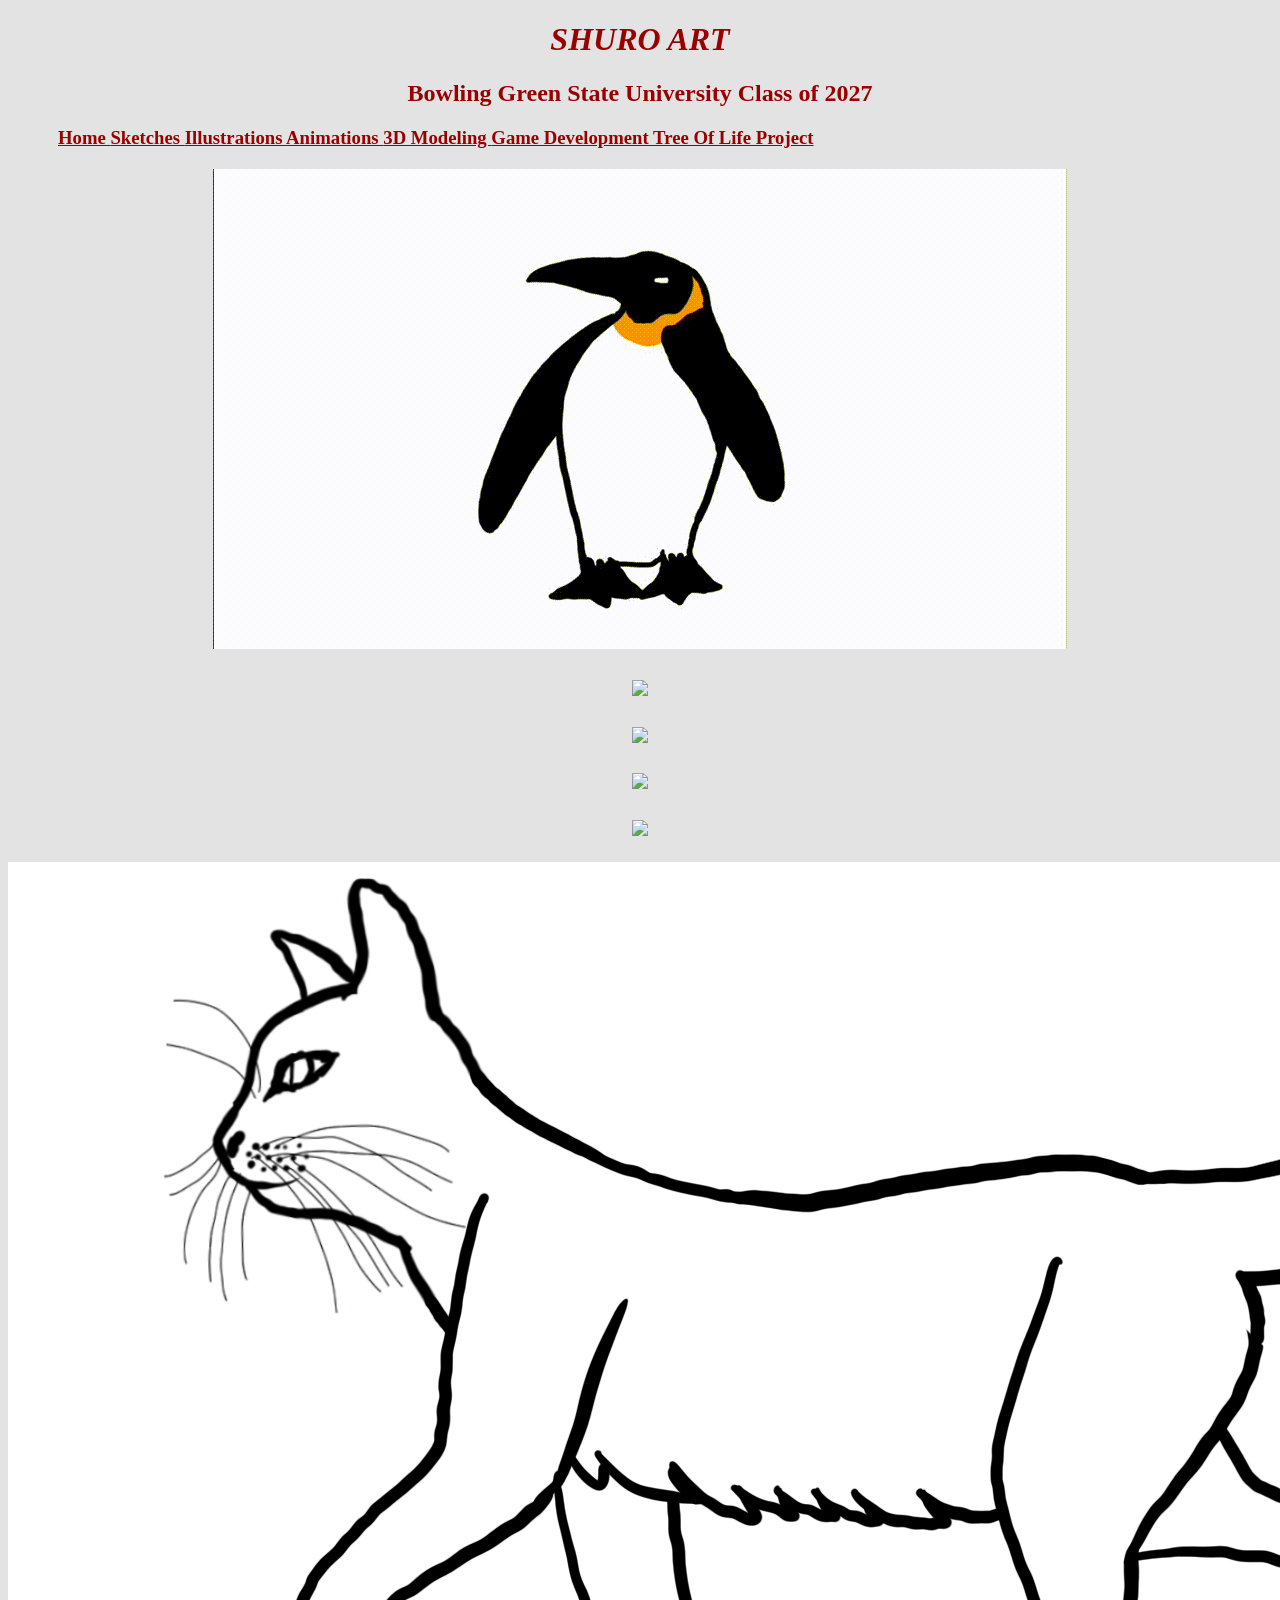
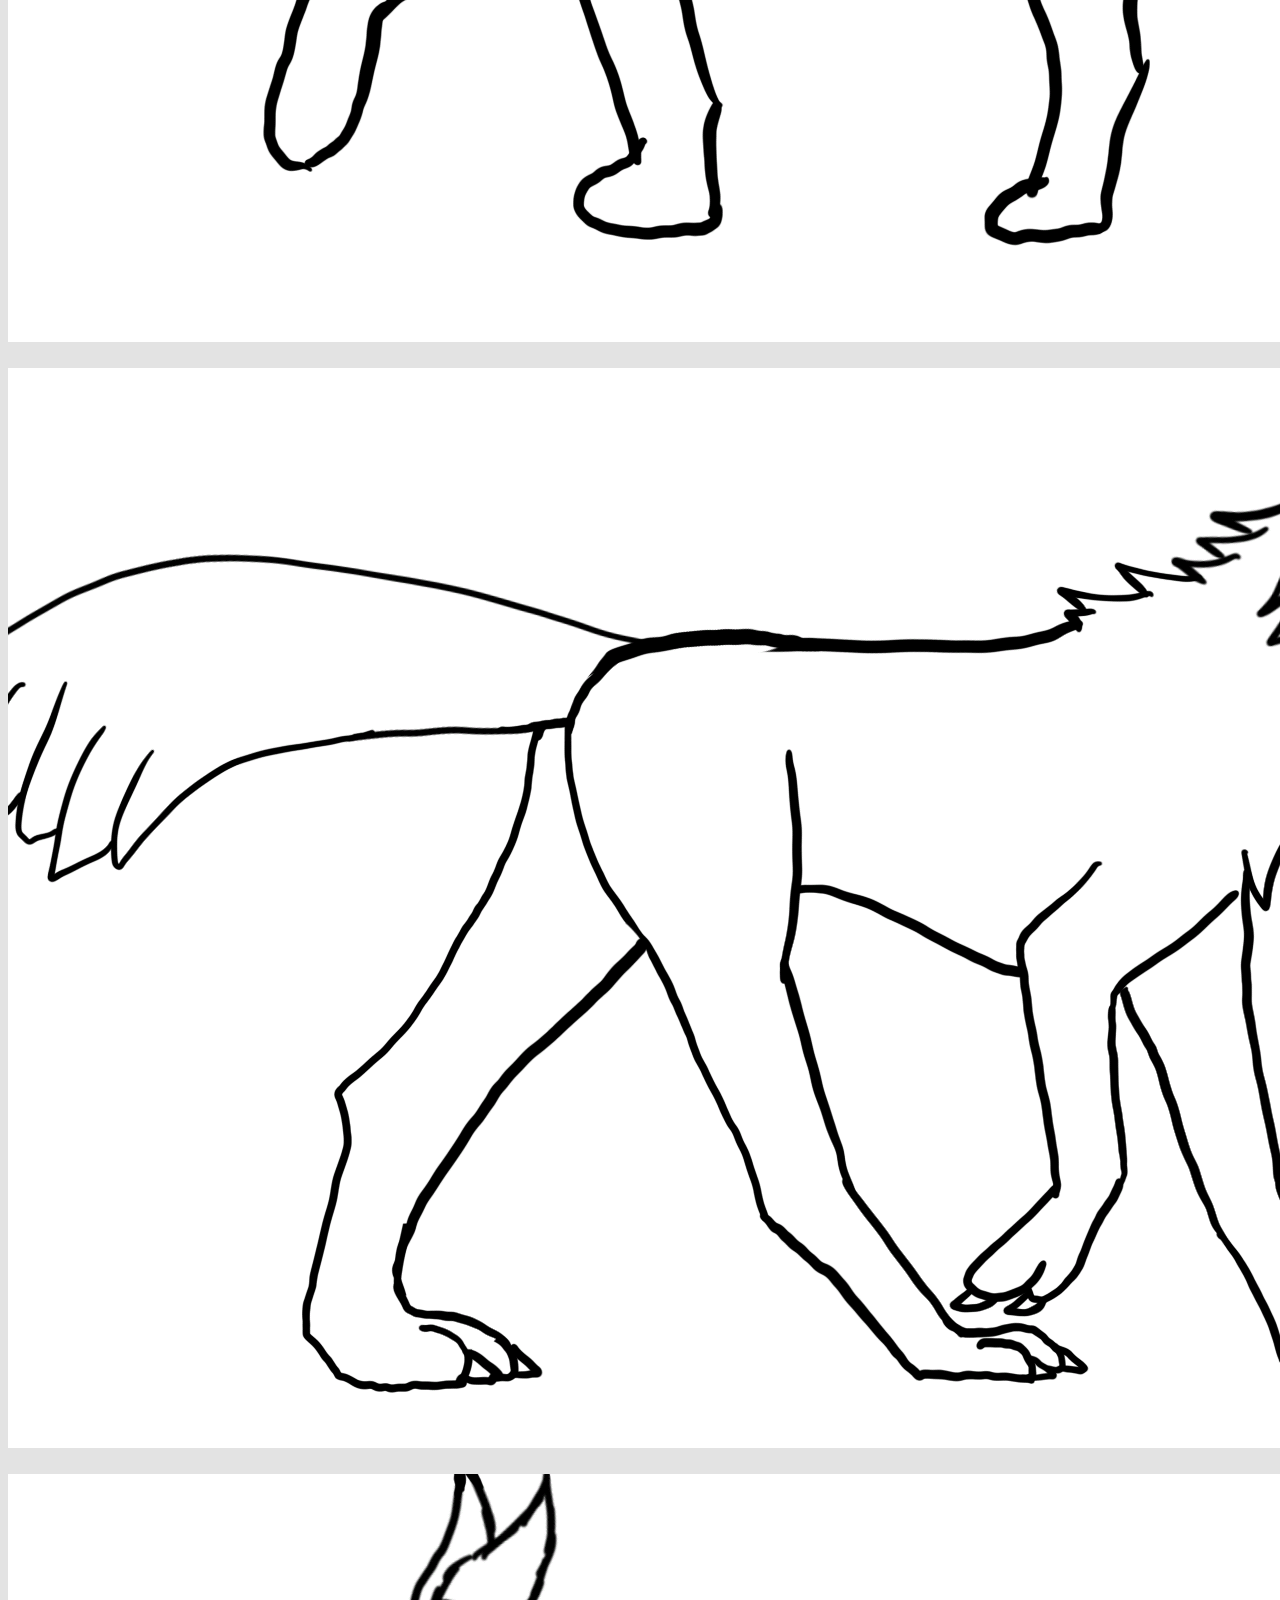
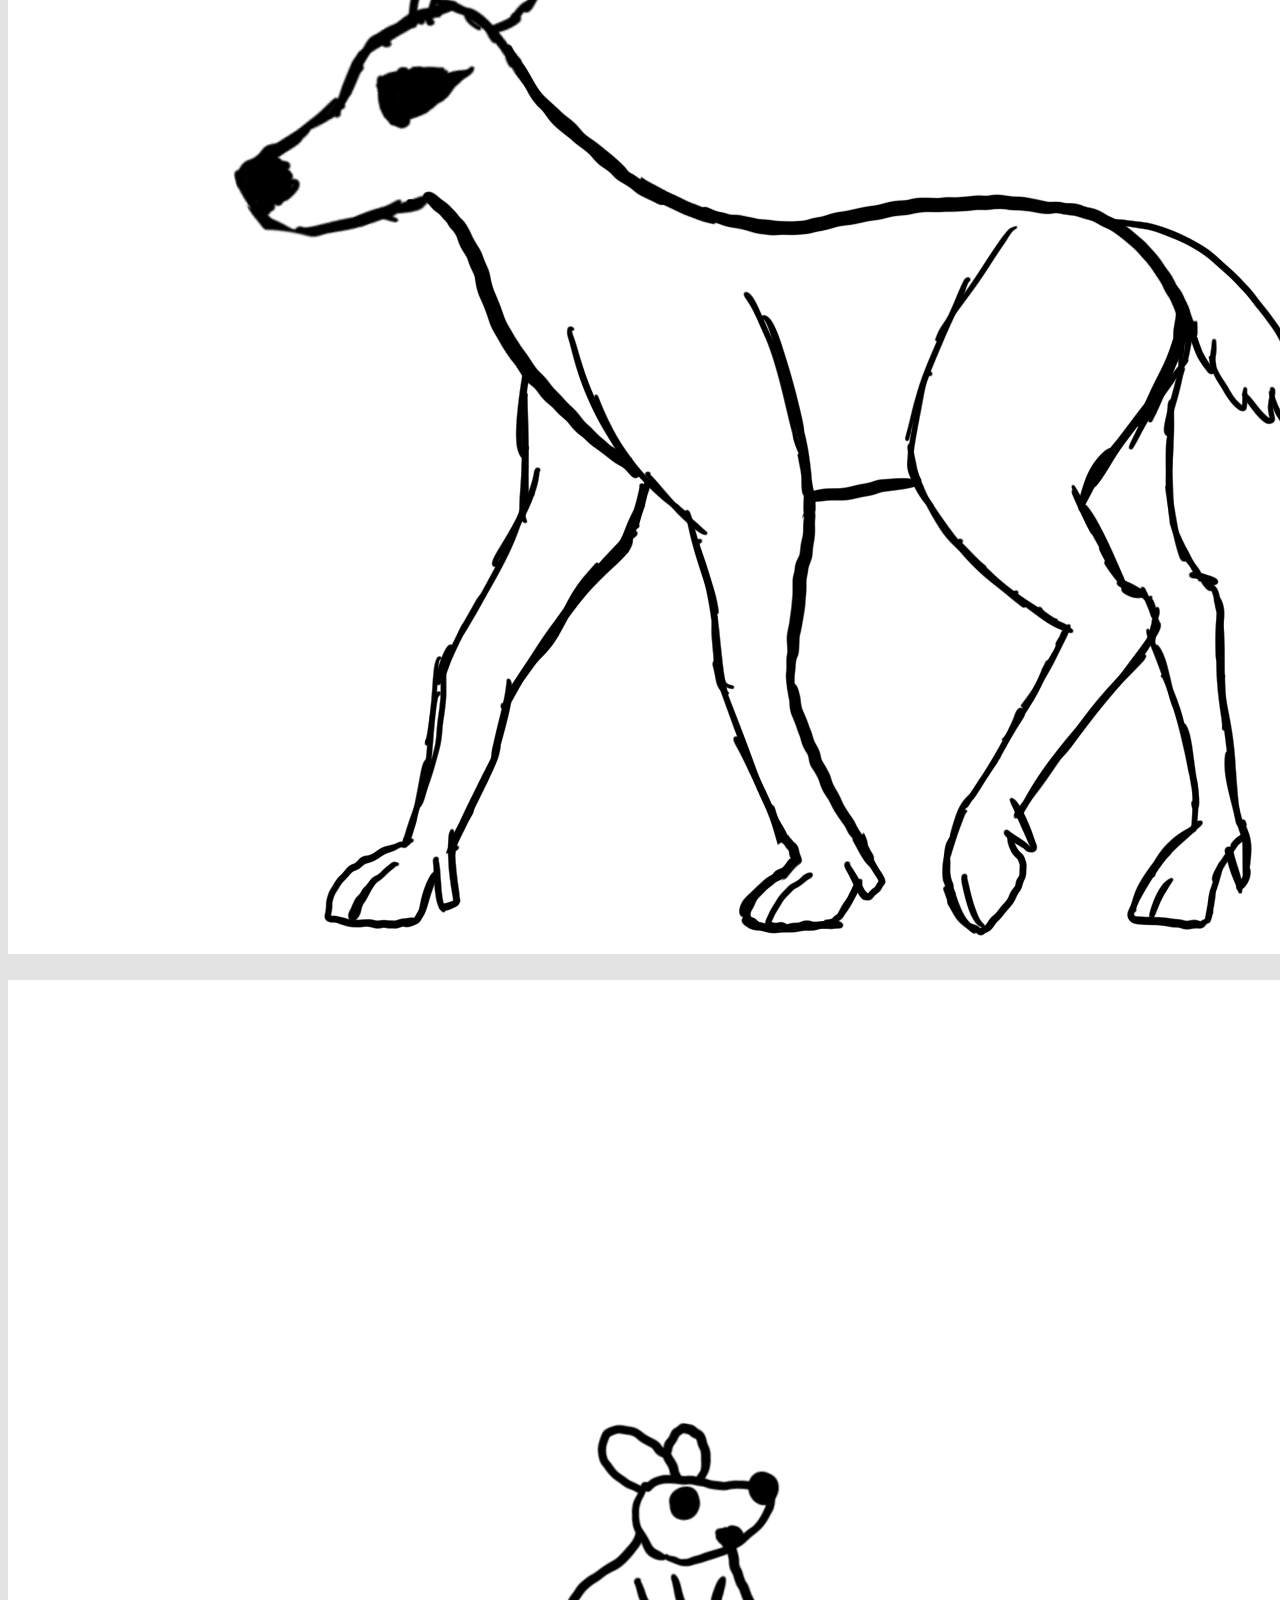
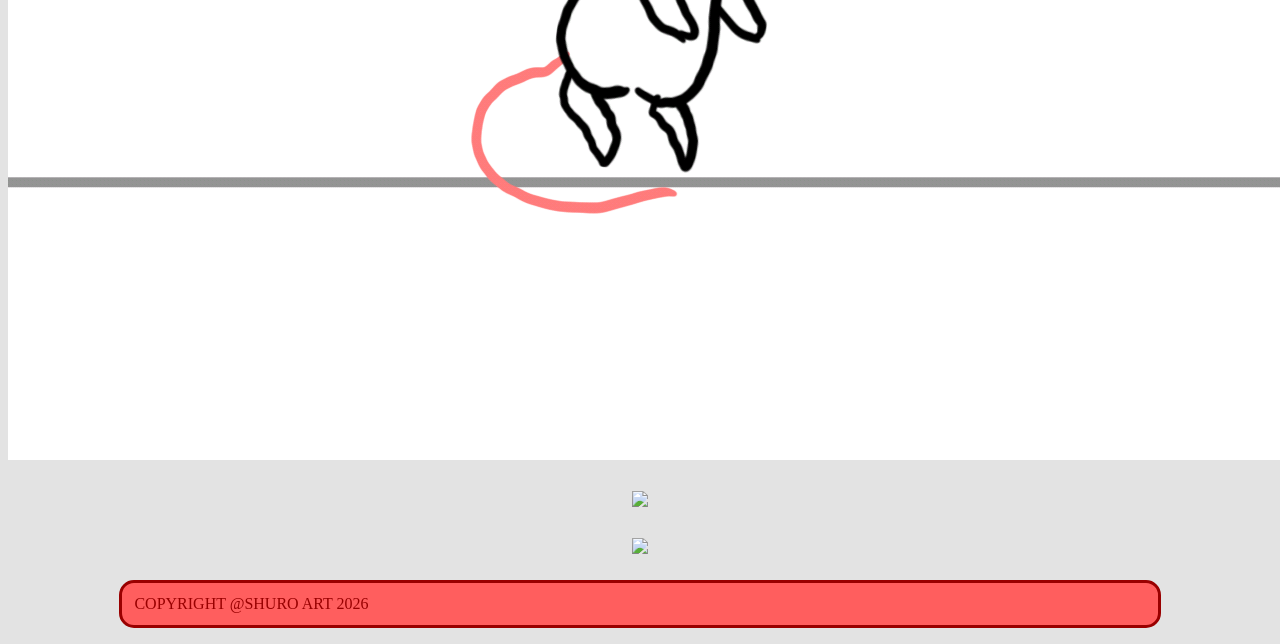
==== animationsPage.html @ 71ee2c8d "Create animationsPage.html" ====
<!doctype html>
<html>
<head>
<meta charset="utf-8">
<title>index</title>
</head>

<body>
	<link rel="stylesheet type="text/css" href="css/anything.css">
	<h1>SHURO ART</h1>
	<h2>Bowling Green State University Class of 2027</h2>
	<h3><a href="index.html">Home   </a><a href="sketchesPage.html">Sketches   </a><a href="illustrationsPage.html">Illustrations   </a><a href="animationsPage.html">Animations   </a><a href="modelingPage.html">3D Modeling   </a><a href="gameDevPage.html">Game Development   </a><a href="treeOfLifePage.html">Tree Of Life Project   </a></h3>
	<h2><img src="anim0.gif"></h2>
  <h2><img src="anim1.mov"></h2>
  <h2><img src="anim2.mov"></h2>
  <h2><img src="anim3.mov"></h2>
  <h2><img src="anim4.mov"></h2>
  <h2><img src="anim5.gif"></h2>
  <h2><img src="anim6.gif"></h2>
  <h2><img src="anim7.gif"></h2>
  <h2><img src="anim8.gif"></h2>
  <h2><img src="anim9.mov"></h2>
  <h2><img src="anim10.mov"></h2>
	<p>COPYRIGHT @SHURO ART 2026</p>
	

</body>
</html>
---- css/anything.css ----
body{background-color:#E3E3E3
}
@font-face {
    font-family: 'tech';
    src: url('shareTechMonoRegular.ttf');
}
h1{color:#990000;
text-align:center;
font-size:40;
font-family: 'tech';
font-weight: Bold;
font-style: italic;
}
.pics {
    display: block;
    margin-left: auto;
    margin-right: auto;
}
h2{color:#990000;
    font-size:50;
    font-family: 'tech';
    text-align:center;
    padding:0px;
    }
h3{color:#990000;
    margin-left:50px;
    font-size:30;
    font-family: 'tech';
    }
p{background-color:#FF5E5E;
    width:85%;
    padding:12px;
    border-style: solid;
    border-radius: 15px;
    color:#990000;
    display: block;
    margin-left: auto;
    margin-right: auto;
    width:80%;
    font-size:30;
    font-family: 'tech';
}
li{color:#990000;
    margin-left:25px;
    font-size:15;
    font-family: 'tech';
}
a{color:#990000;}
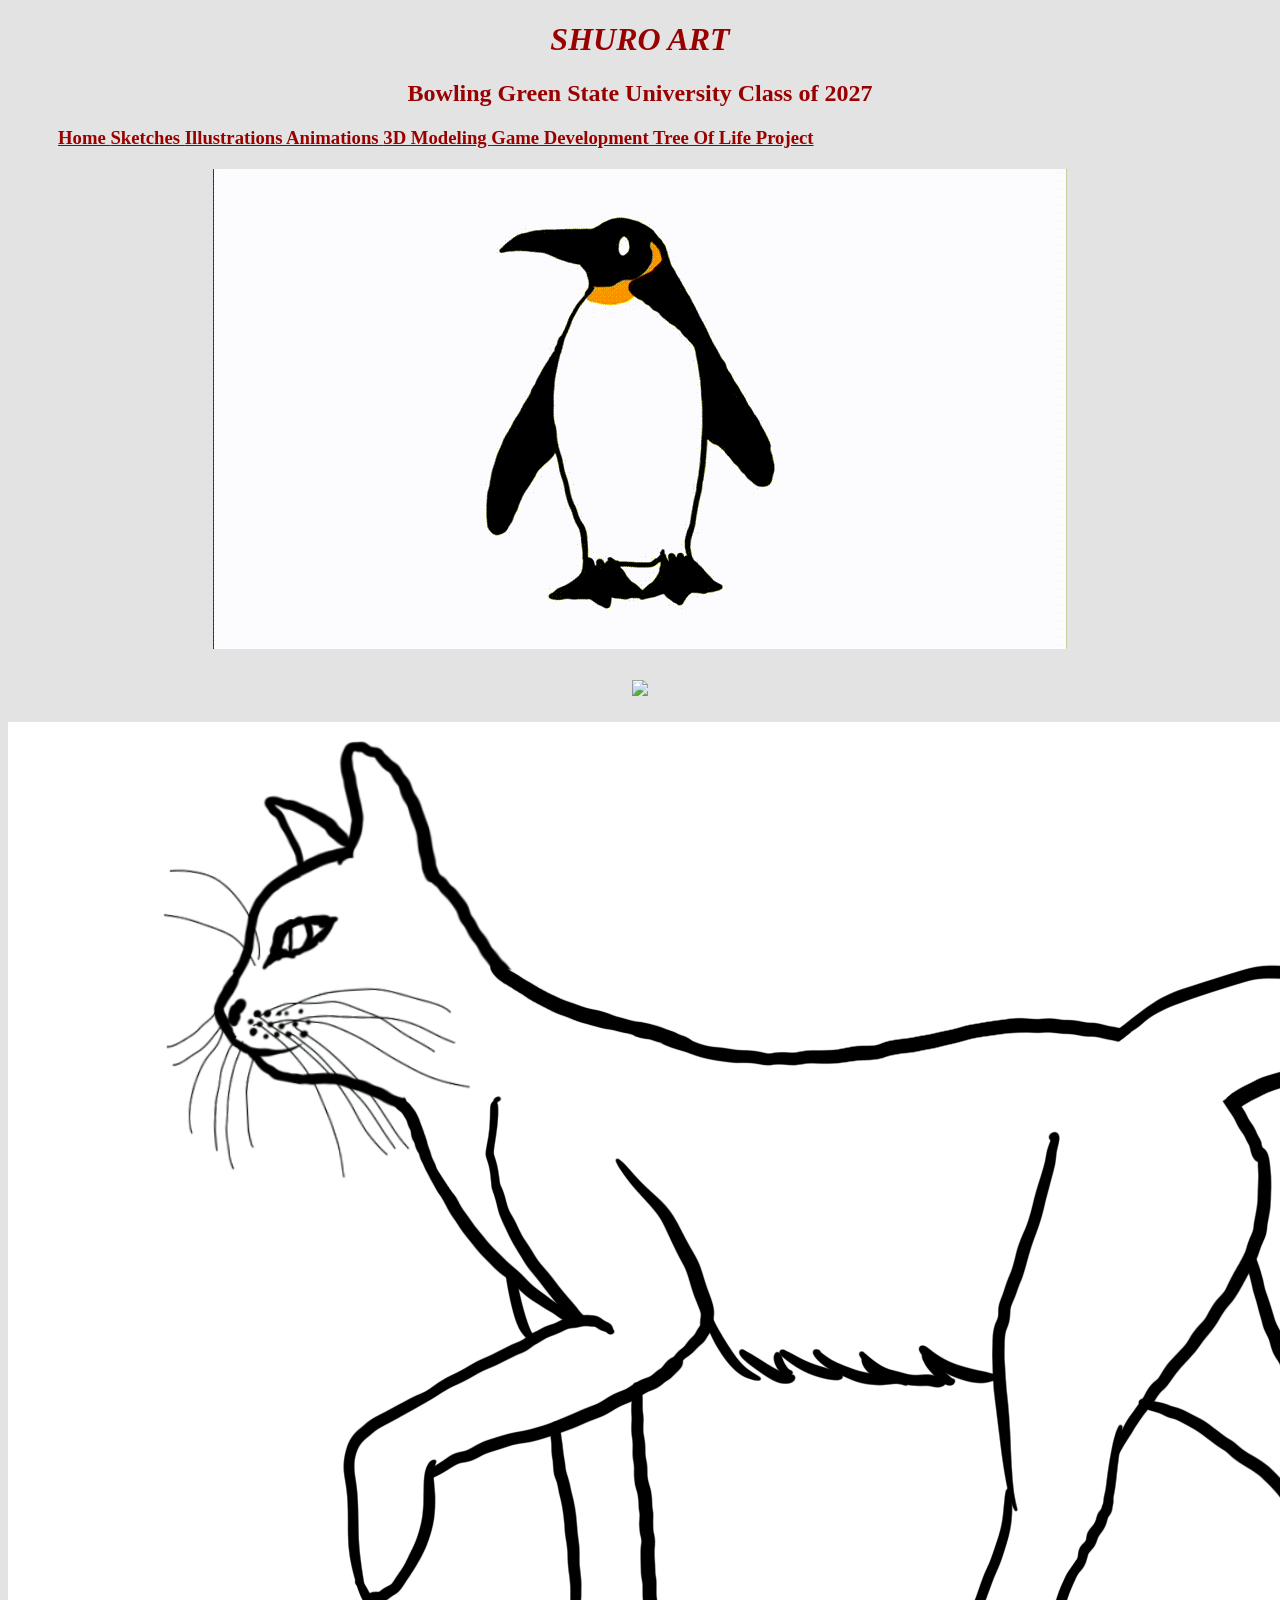
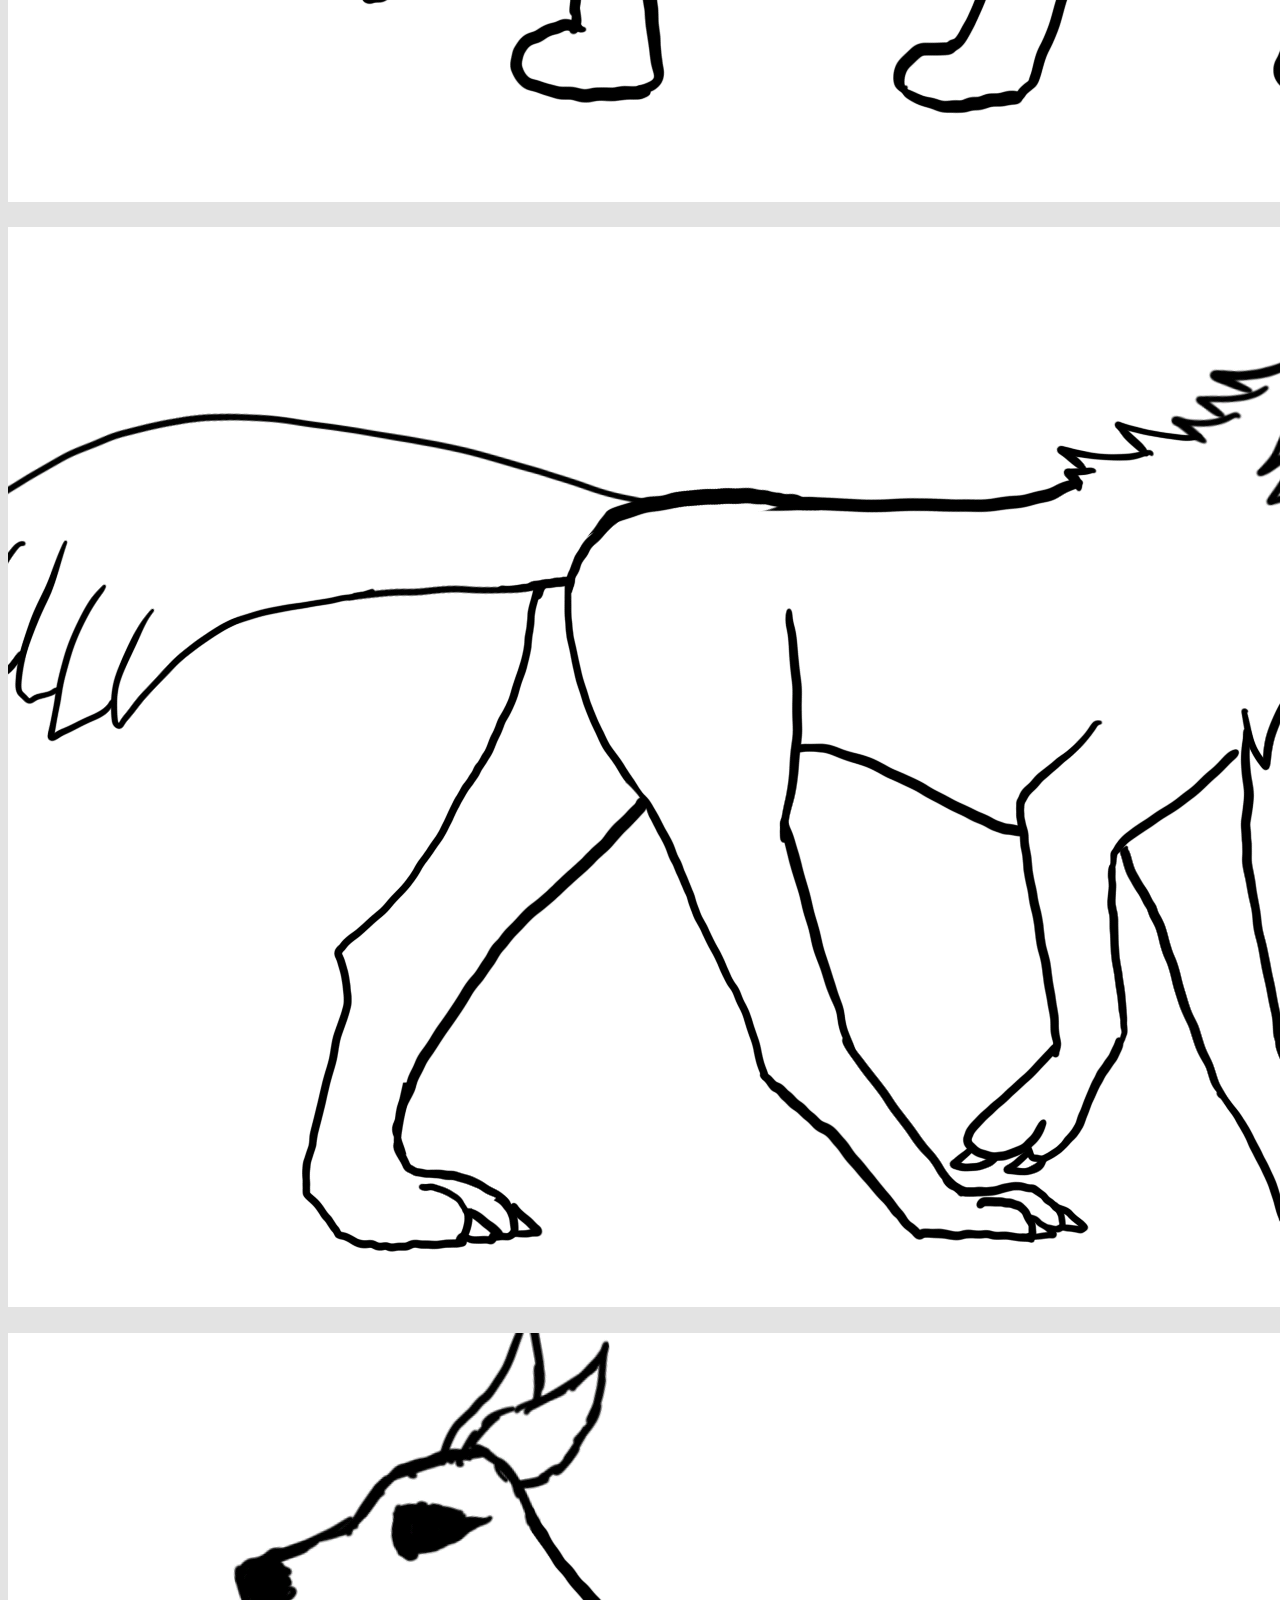
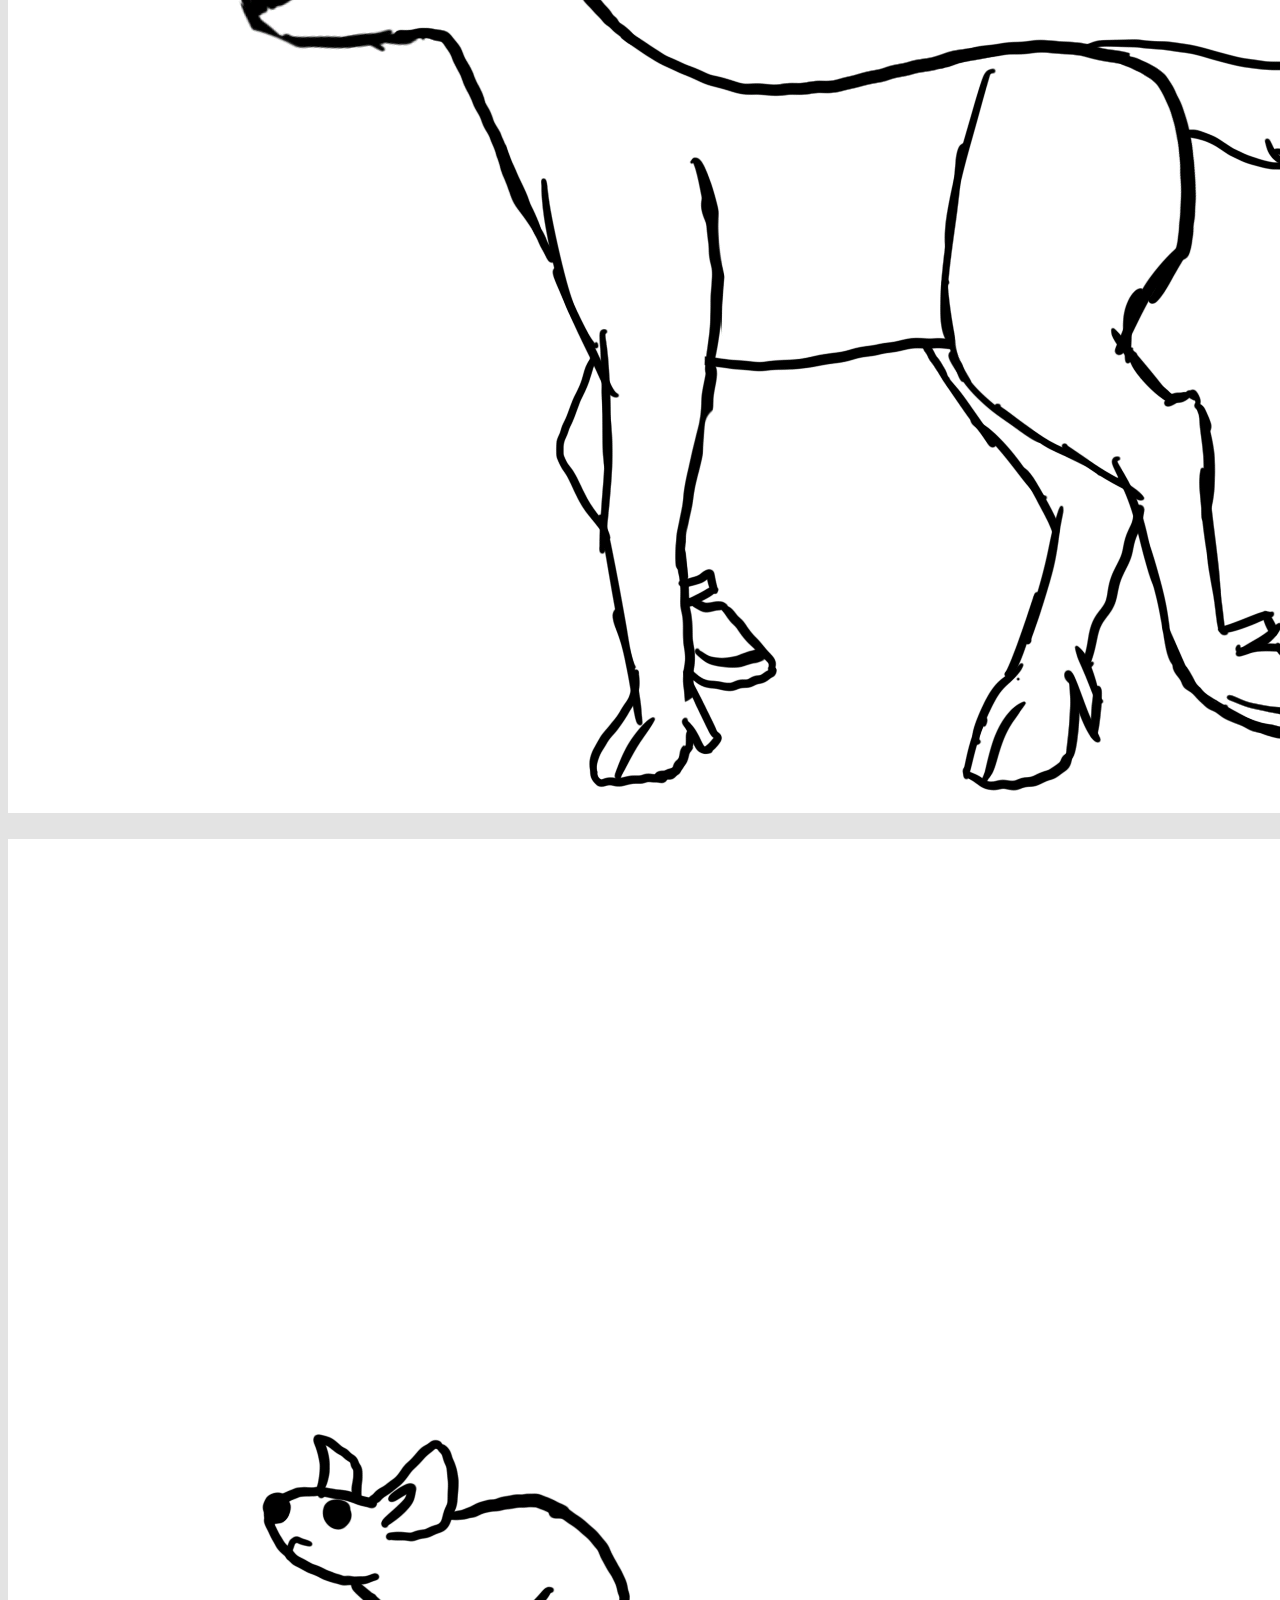
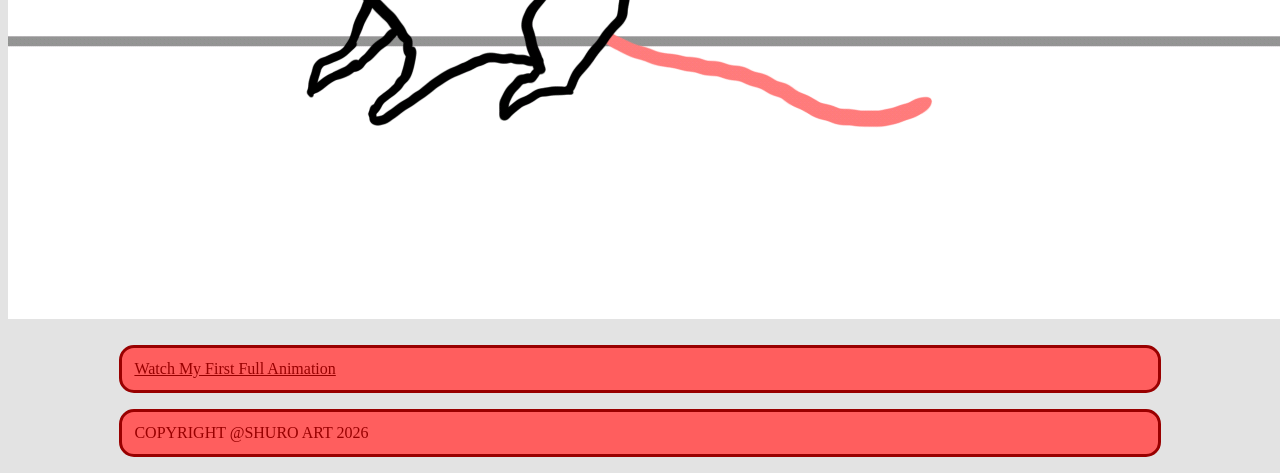
==== commit 84d59802: "Update animationsPage.html" ====
--- a/animationsPage.html
+++ b/animationsPage.html
@@ -12,15 +12,11 @@
 	<h3><a href="index.html">Home   </a><a href="sketchesPage.html">Sketches   </a><a href="illustrationsPage.html">Illustrations   </a><a href="animationsPage.html">Animations   </a><a href="modelingPage.html">3D Modeling   </a><a href="gameDevPage.html">Game Development   </a><a href="treeOfLifePage.html">Tree Of Life Project   </a></h3>
 	<h2><img src="anim0.gif"></h2>
   <h2><img src="anim1.mov"></h2>
-  <h2><img src="anim2.mov"></h2>
-  <h2><img src="anim3.mov"></h2>
-  <h2><img src="anim4.mov"></h2>
   <h2><img src="anim5.gif"></h2>
   <h2><img src="anim6.gif"></h2>
   <h2><img src="anim7.gif"></h2>
   <h2><img src="anim8.gif"></h2>
-  <h2><img src="anim9.mov"></h2>
-  <h2><img src="anim10.mov"></h2>
+	<p><a href="https://youtu.be/rYtO_wee2Rk">Watch My First Full Animation   </a></p>
 	<p>COPYRIGHT @SHURO ART 2026</p>
 	
 
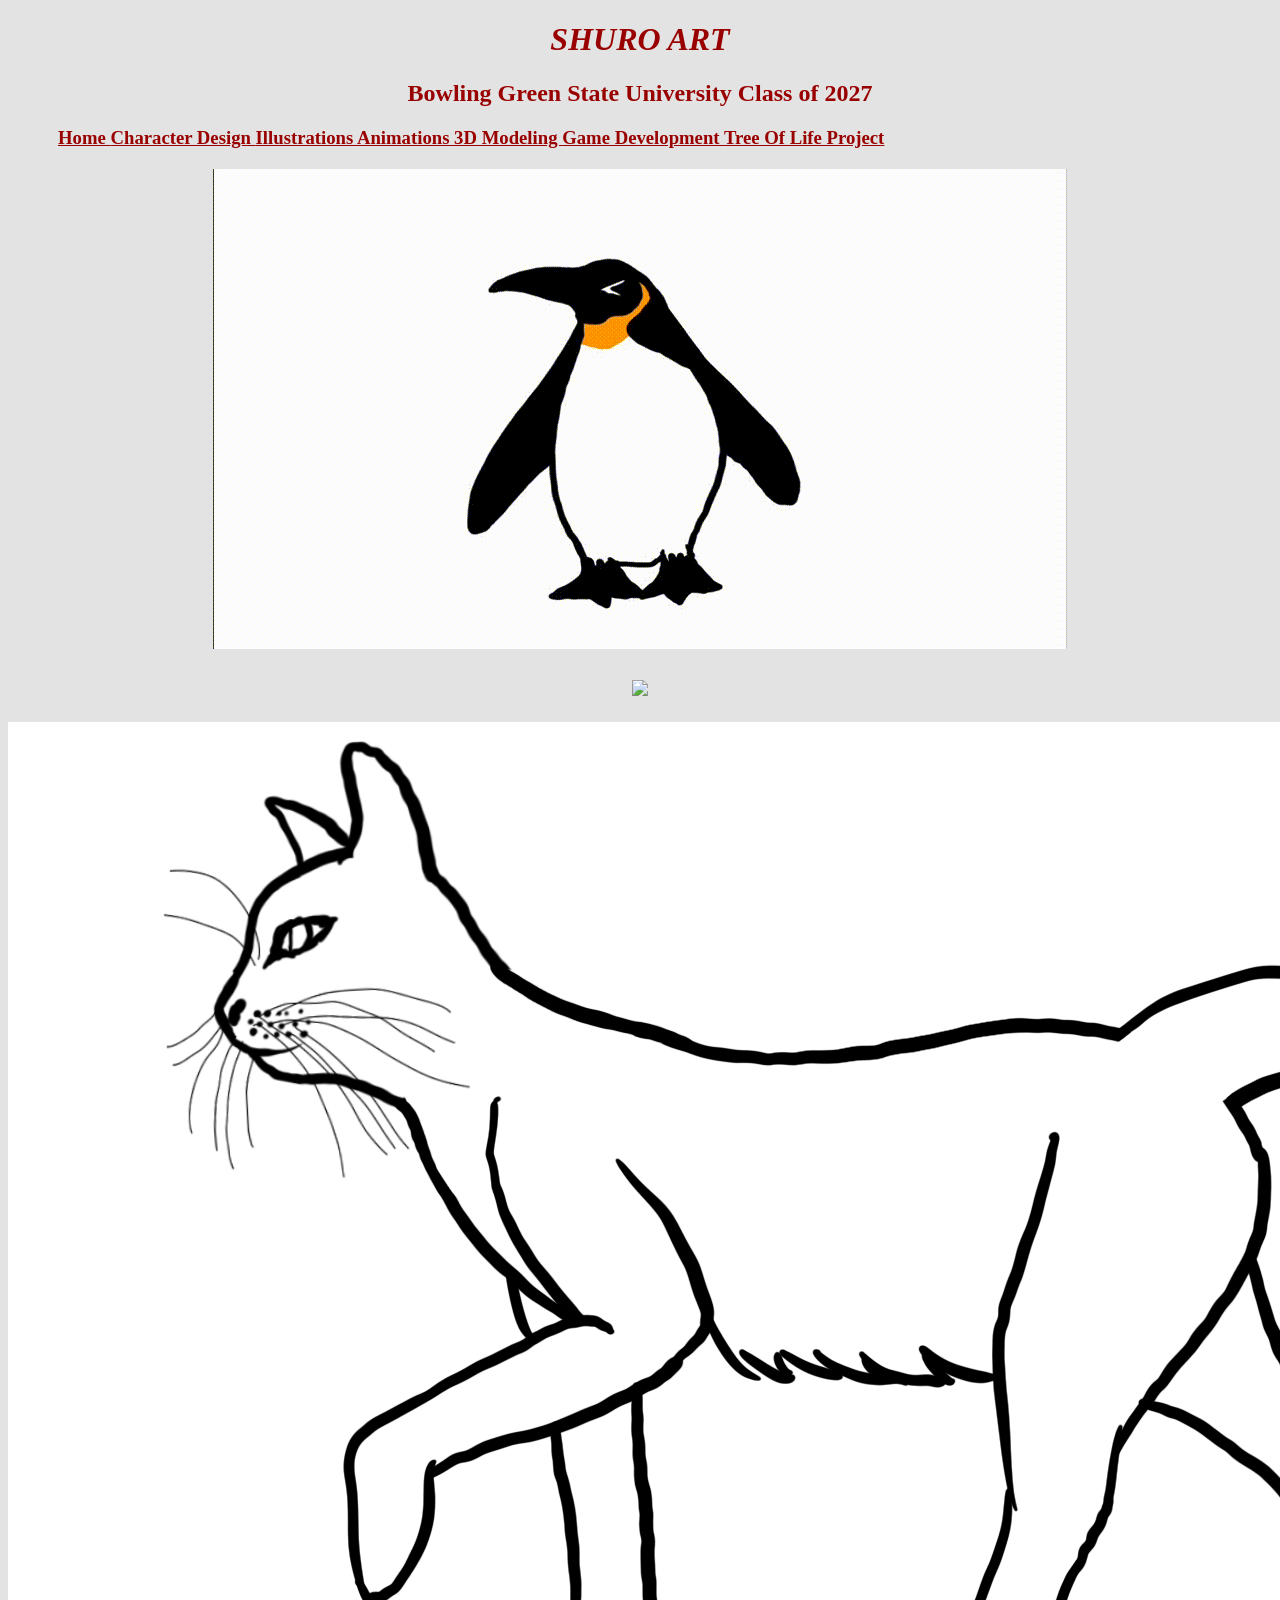
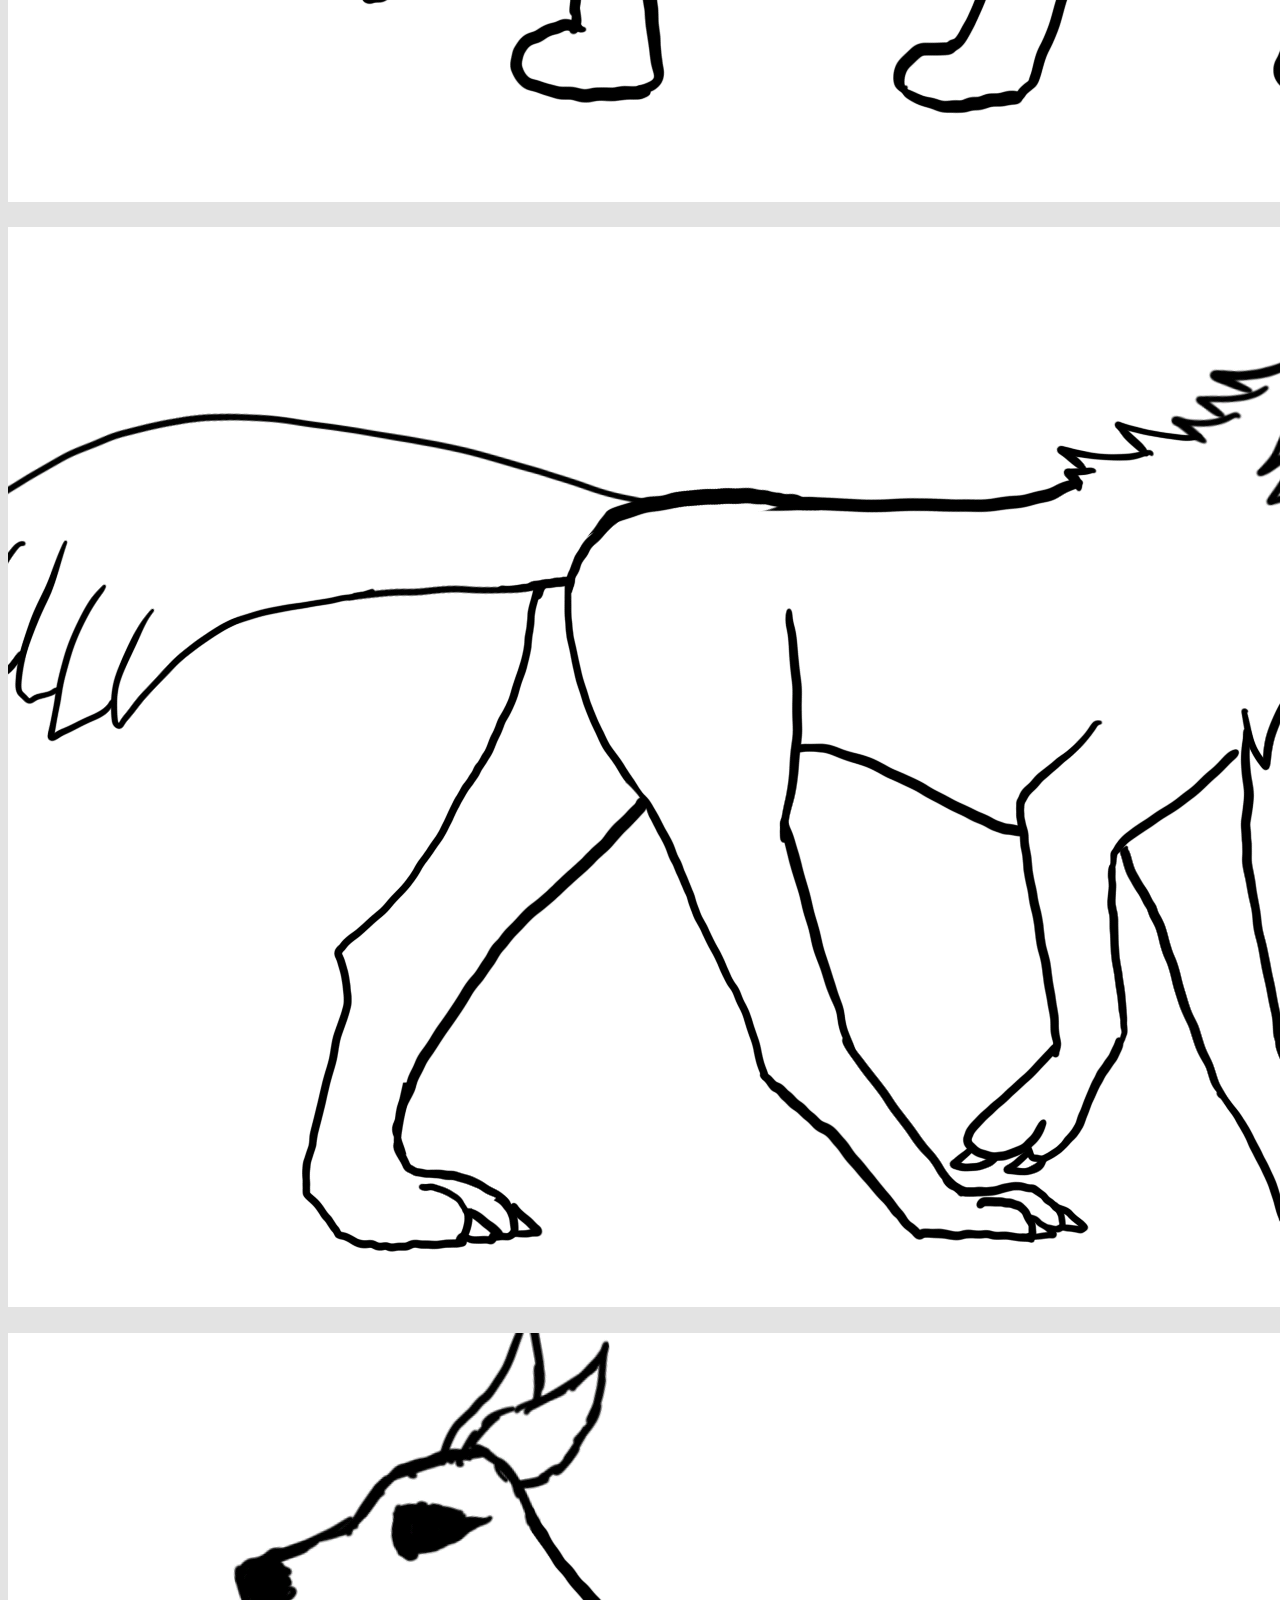
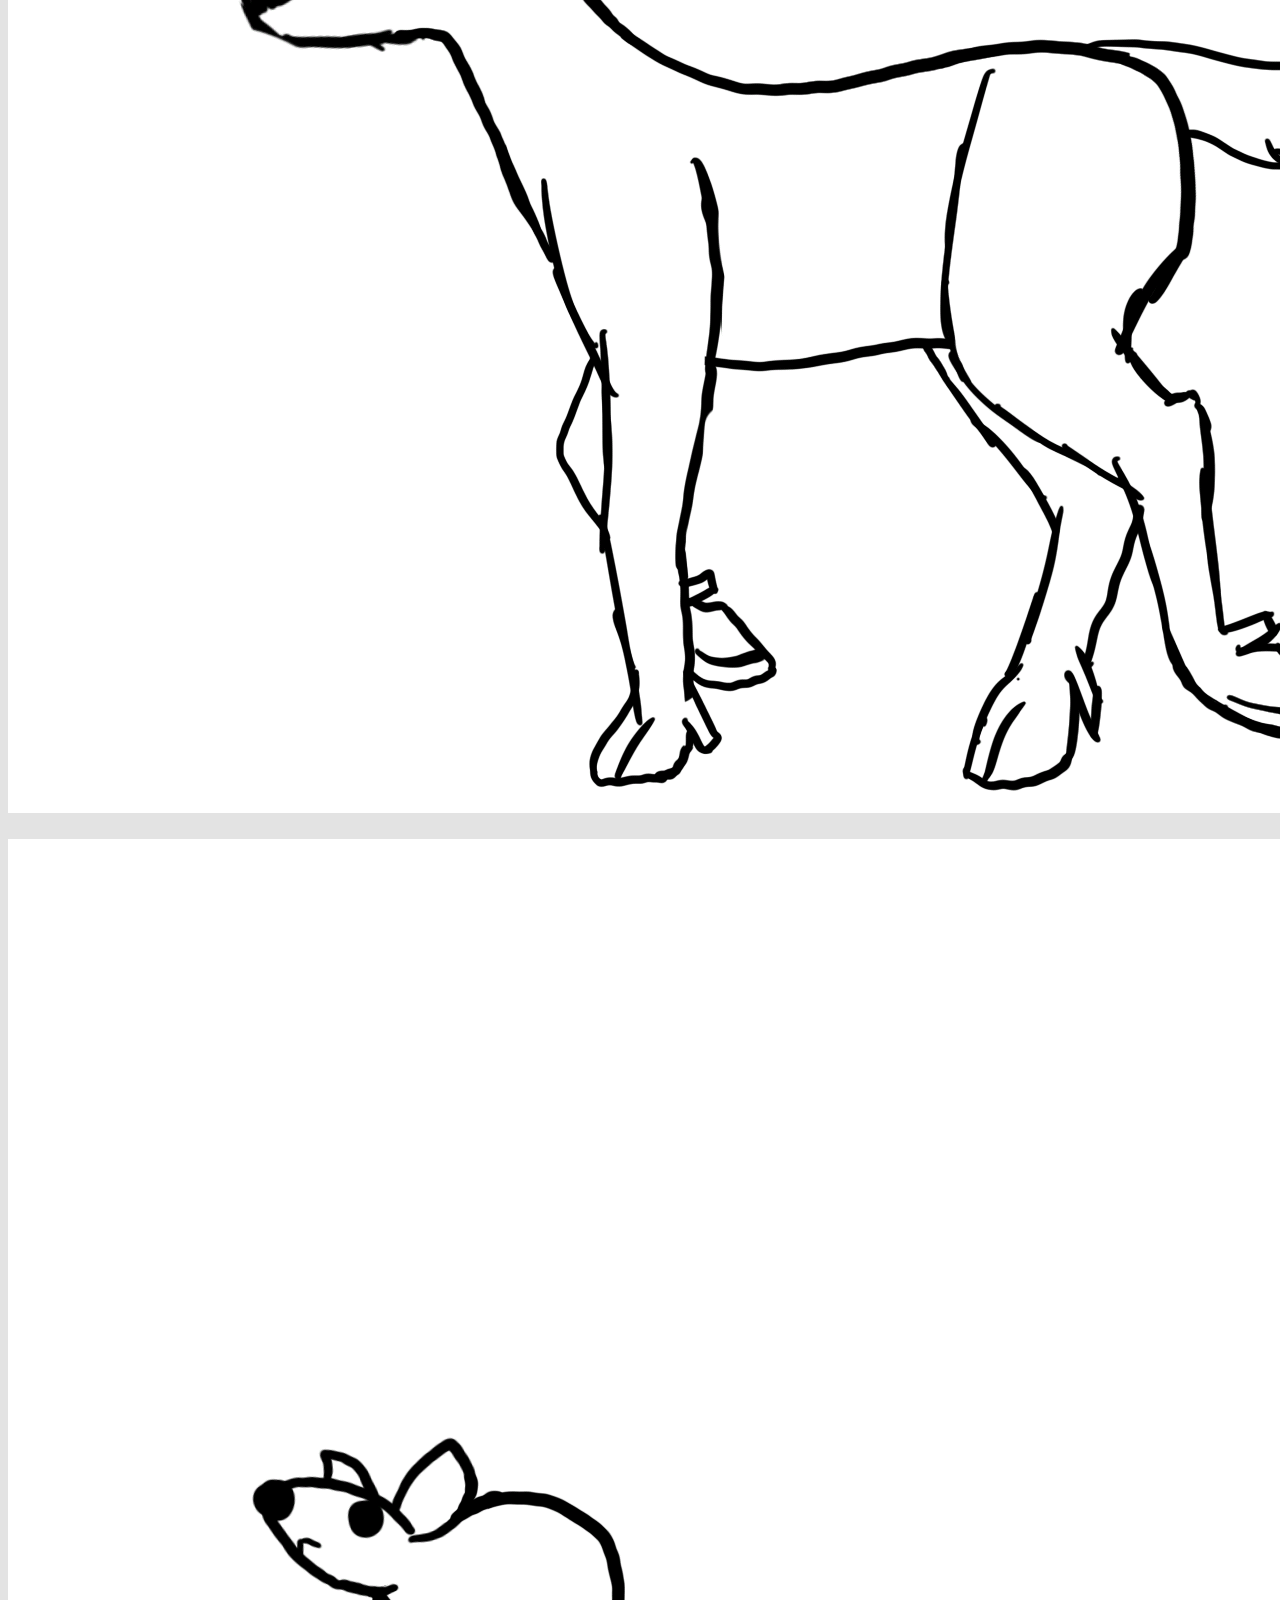
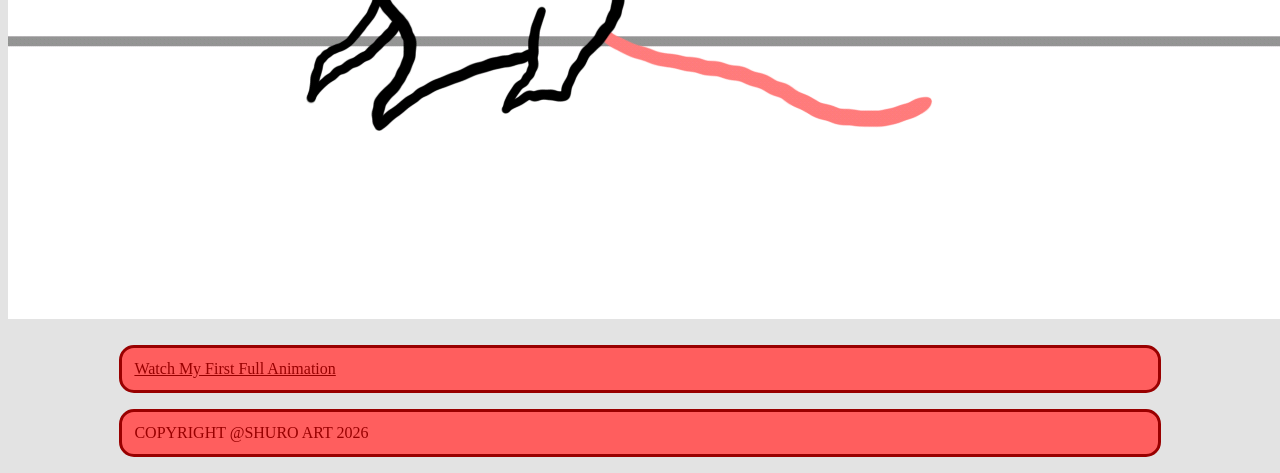
==== commit 456a90f5: "Update animationsPage.html" ====
--- a/animationsPage.html
+++ b/animationsPage.html
@@ -9,7 +9,7 @@
 	<link rel="stylesheet type="text/css" href="css/anything.css">
 	<h1>SHURO ART</h1>
 	<h2>Bowling Green State University Class of 2027</h2>
-	<h3><a href="index.html">Home   </a><a href="sketchesPage.html">Sketches   </a><a href="illustrationsPage.html">Illustrations   </a><a href="animationsPage.html">Animations   </a><a href="modelingPage.html">3D Modeling   </a><a href="gameDevPage.html">Game Development   </a><a href="treeOfLifePage.html">Tree Of Life Project   </a></h3>
+	<h3><a href="index.html">Home   </a><a href="characterDesignPage.html">Character Design   </a><a href="illustrationsPage.html">Illustrations   </a><a href="animationsPage.html">Animations   </a><a href="modelingPage.html">3D Modeling   </a><a href="gameDevPage.html">Game Development   </a><a href="treeOfLifePage.html">Tree Of Life Project   </a></h3>
 	<h2><img src="anim0.gif"></h2>
   <h2><img src="anim1.mov"></h2>
   <h2><img src="anim5.gif"></h2>
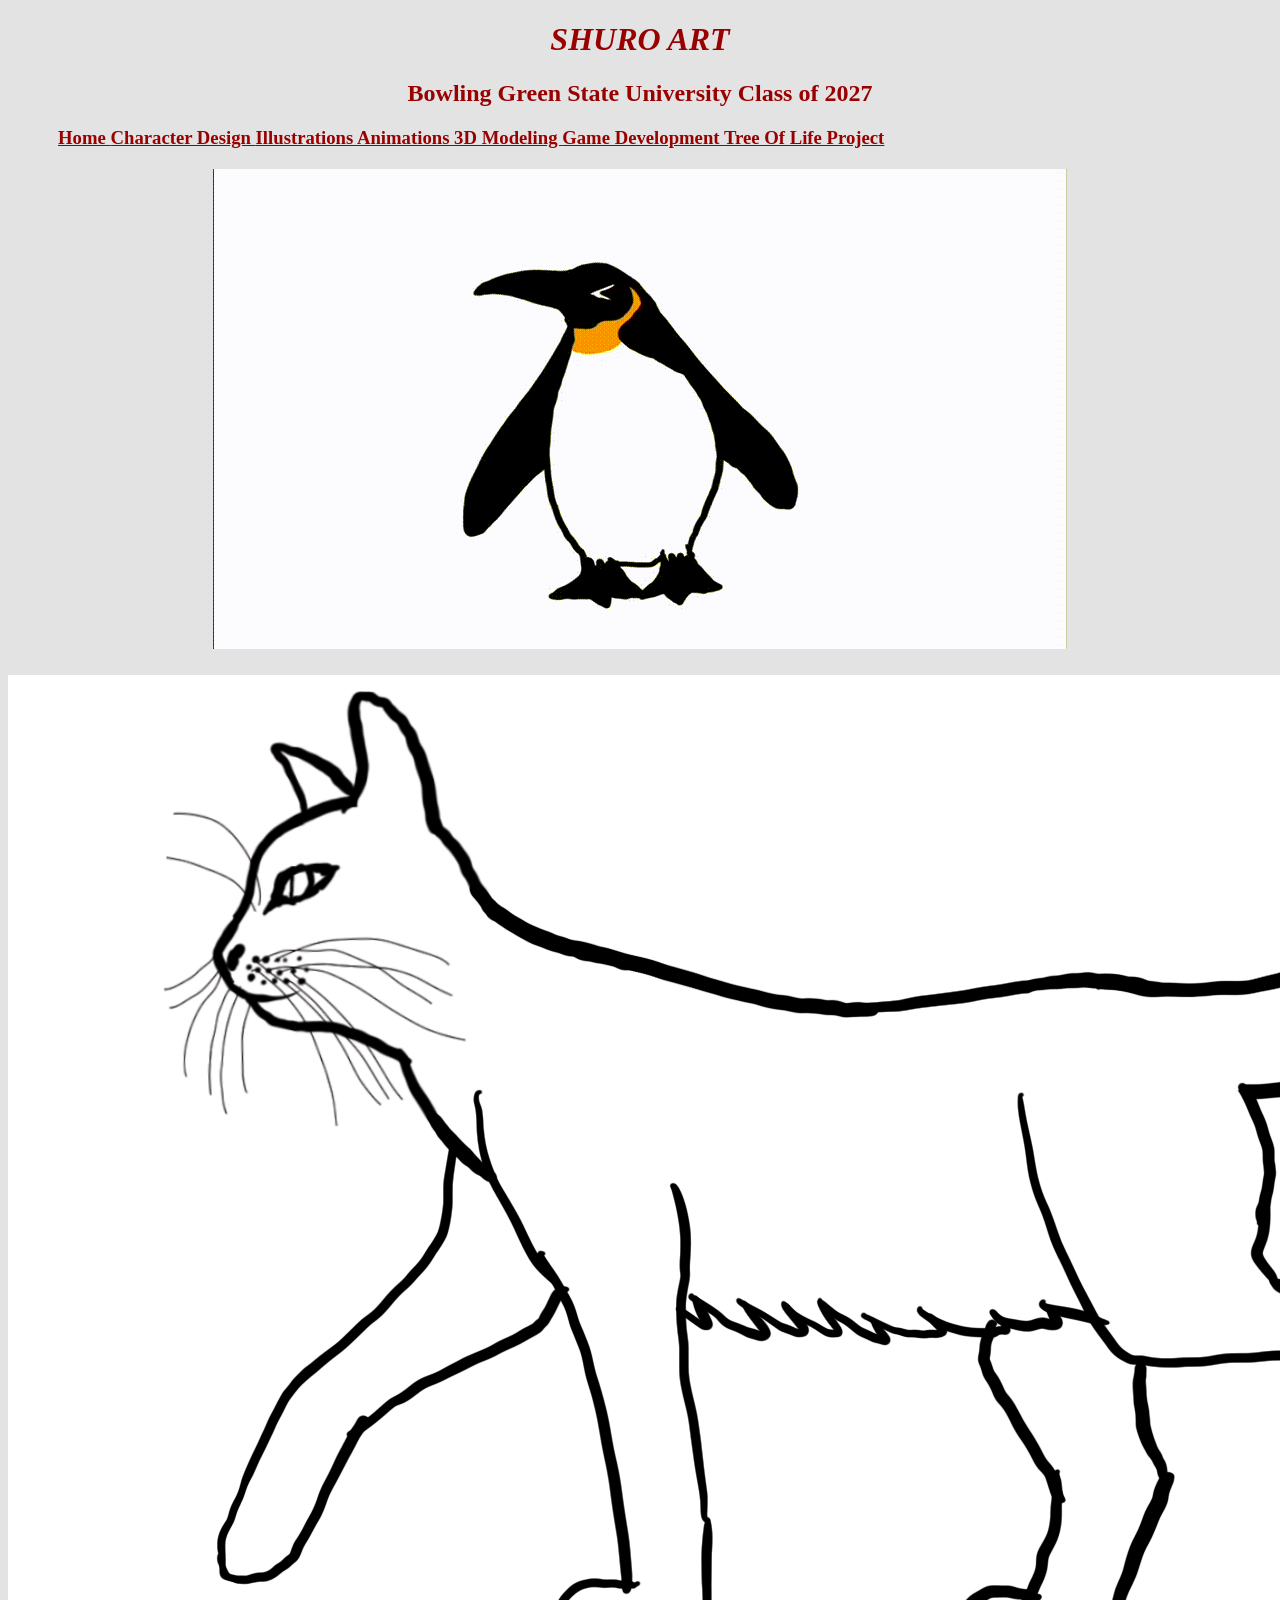
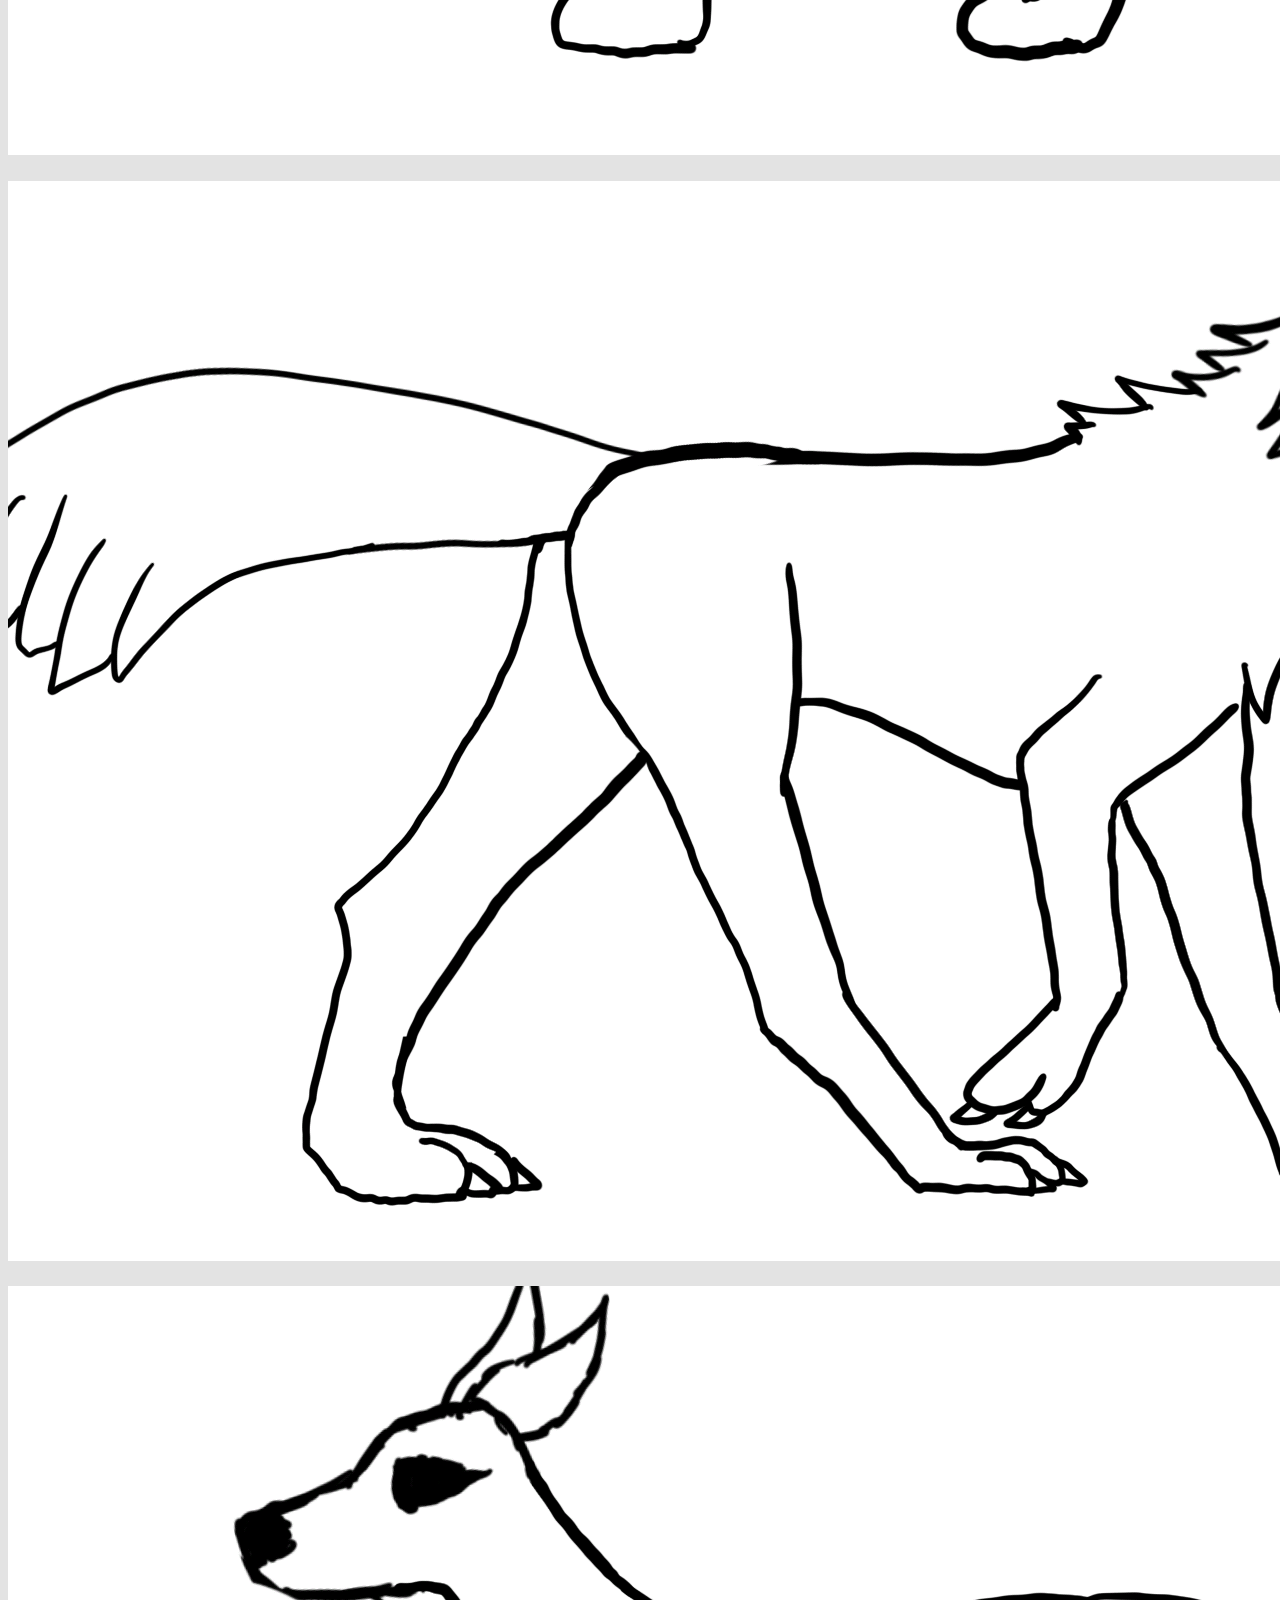
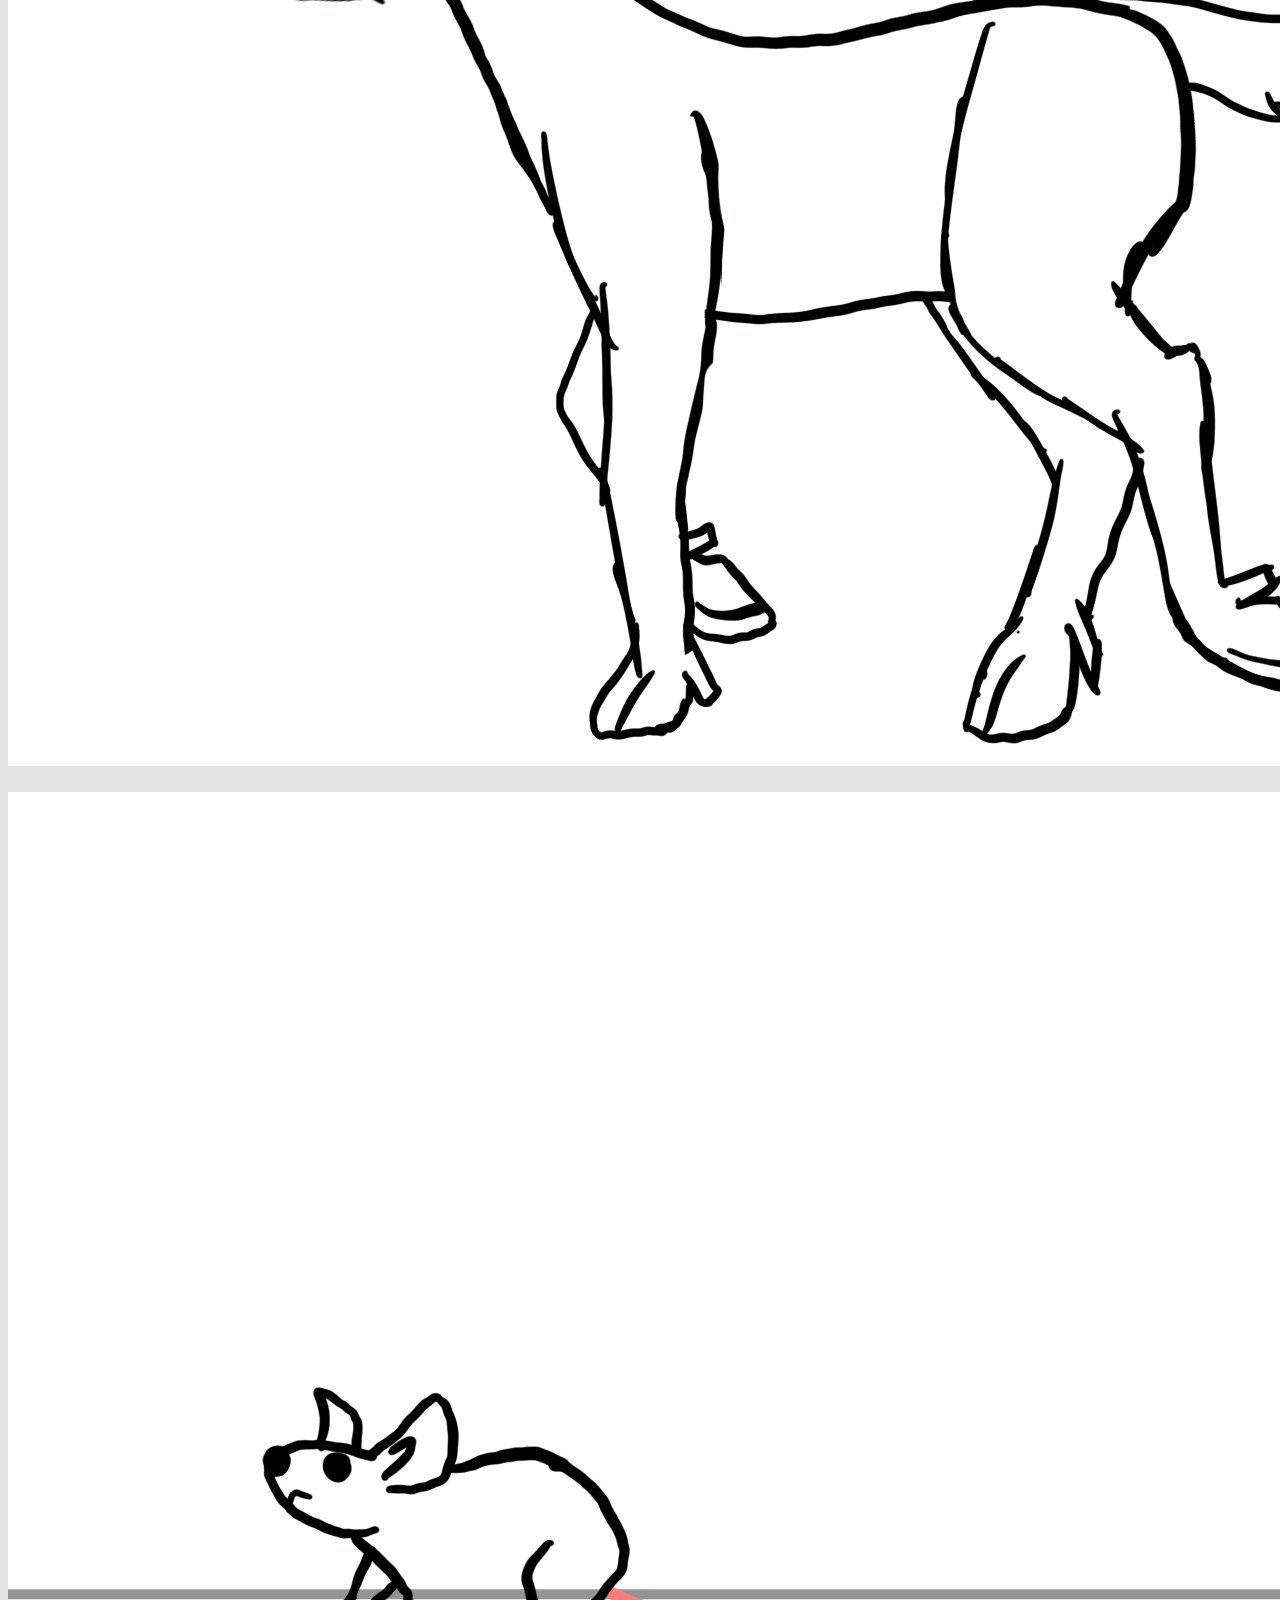
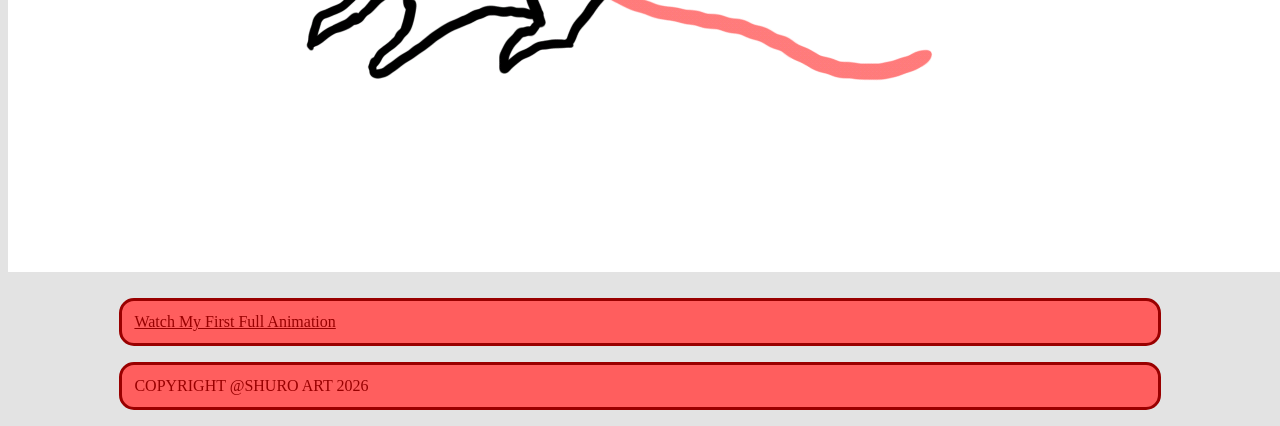
==== commit f97f3a28: "Update animationsPage.html" ====
--- a/animationsPage.html
+++ b/animationsPage.html
@@ -11,7 +11,6 @@
 	<h2>Bowling Green State University Class of 2027</h2>
 	<h3><a href="index.html">Home   </a><a href="characterDesignPage.html">Character Design   </a><a href="illustrationsPage.html">Illustrations   </a><a href="animationsPage.html">Animations   </a><a href="modelingPage.html">3D Modeling   </a><a href="gameDevPage.html">Game Development   </a><a href="treeOfLifePage.html">Tree Of Life Project   </a></h3>
 	<h2><img src="anim0.gif"></h2>
-  <h2><img src="anim1.mov"></h2>
   <h2><img src="anim5.gif"></h2>
   <h2><img src="anim6.gif"></h2>
   <h2><img src="anim7.gif"></h2>
